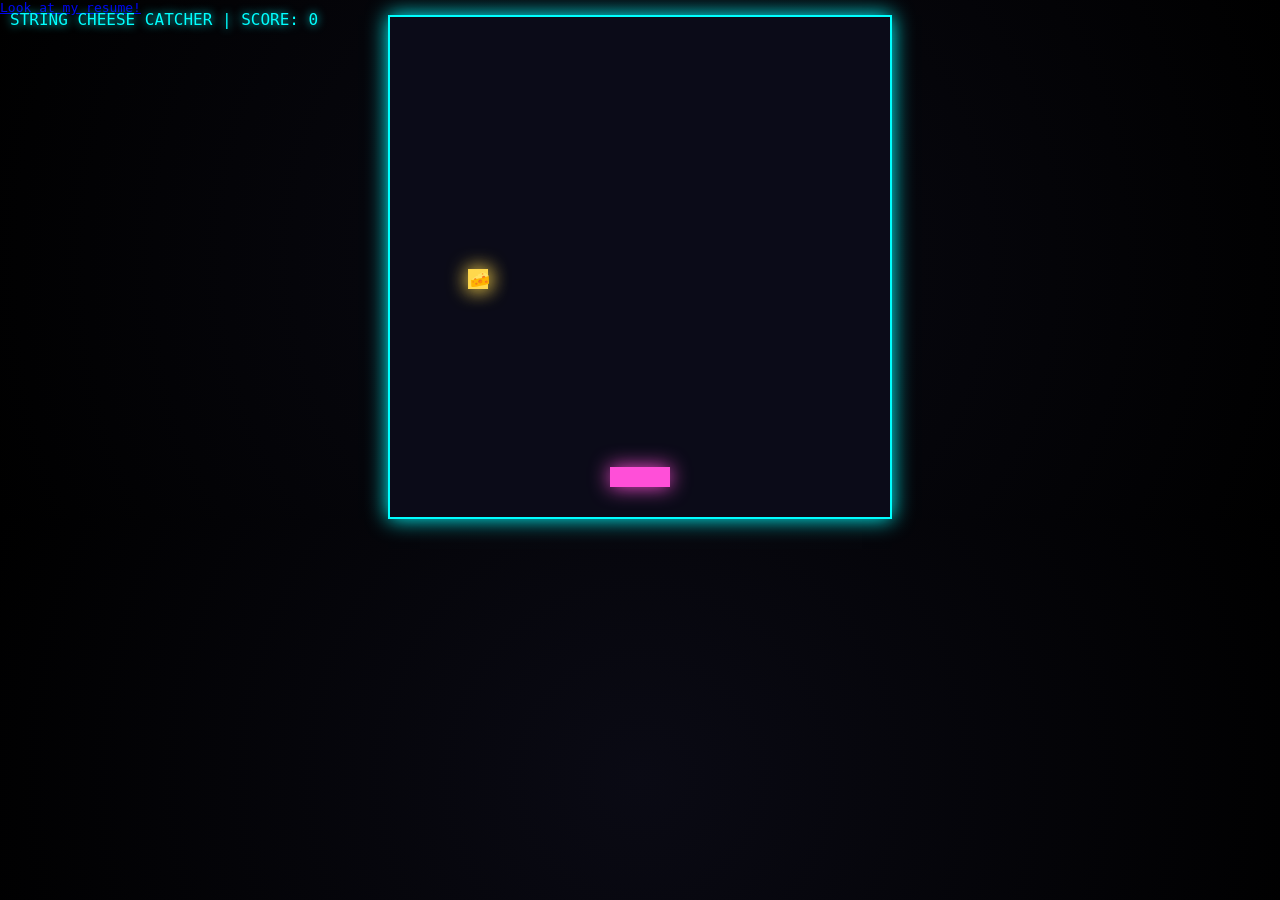
==== game.html @ 1f61ea77 "Add files via upload" ====
<!DOCTYPE html>
<html lang="en">
<head>
<meta charset="UTF-8" />
<title>String Cheese Catcher</title>

<a href = "pages/resume.html">Look at my resume!</a>

<style>
body {
  margin: 0;
  background: radial-gradient(circle at center, #0a0a14, #000);
  font-family: monospace;
  color: #0ff;
  overflow: hidden;
}

canvas {
  display: block;
  margin: auto;
  background: #0b0b18;
  border: 2px solid #0ff;
  box-shadow: 0 0 20px #0ff;
}

#hud {
  position: fixed;
  top: 10px;
  left: 10px;
  font-size: 16px;
  text-shadow: 0 0 10px #0ff;
}
</style>
</head>

<body>

<div id="hud">STRING CHEESE CATCHER | SCORE: 0</div>
<canvas id="game" width="500" height="500"></canvas>

<script>
const canvas = document.getElementById("game");
const ctx = canvas.getContext("2d");
const hud = document.getElementById("hud");

const player = {
  x: 220,
  y: 450,
  w: 60,
  h: 20,
  speed: 8
};

const cheese = {
  x: Math.random() * 460,
  y: -20,
  size: 20,
  fallSpeed: 4
};

let score = 0;

document.addEventListener("keydown", e => {
  if (e.key === "ArrowLeft") player.x -= player.speed;
  if (e.key === "ArrowRight") player.x += player.speed;
});

// keep inside screen
function clampPlayer() {
  if (player.x < 0) player.x = 0;
  if (player.x > 440) player.x = 440;
}

function resetCheese() {
  cheese.x = Math.random() * 460;
  cheese.y = -20;
}

function update() {
  cheese.y += cheese.fallSpeed;

  // collision
  if (
    cheese.y + cheese.size >= player.y &&
    cheese.x >= player.x &&
    cheese.x <= player.x + player.w
  ) {
    score++;
    resetCheese();

    // optional difficulty ramp
    cheese.fallSpeed += 0.1;
  }

  // missed
  if (cheese.y > 500) {
    resetCheese();
    cheese.fallSpeed = 4;
    score = 0;
  }

  clampPlayer();
}

function draw() {
  ctx.clearRect(0, 0, canvas.width, canvas.height);

  // player (basket)
  ctx.fillStyle = "#ff4fd8";
  ctx.shadowColor = "#ff4fd8";
  ctx.shadowBlur = 20;
  ctx.fillRect(player.x, player.y, player.w, player.h);

  // cheese
  ctx.shadowColor = "#ffd84d";
  ctx.shadowBlur = 20;
  ctx.fillStyle = "#ffd84d";
  ctx.fillRect(cheese.x, cheese.y, cheese.size, cheese.size);

  ctx.font = "16px monospace";
  ctx.fillStyle = "#000";
  ctx.fillText("🧀", cheese.x + 2, cheese.y + 16);

  ctx.shadowBlur = 0;

  hud.textContent = `STRING CHEESE CATCHER | SCORE: ${score}`;
}

function loop() {
  update();
  draw();
  requestAnimationFrame(loop);
}

loop();
</script>

</body>
</html>
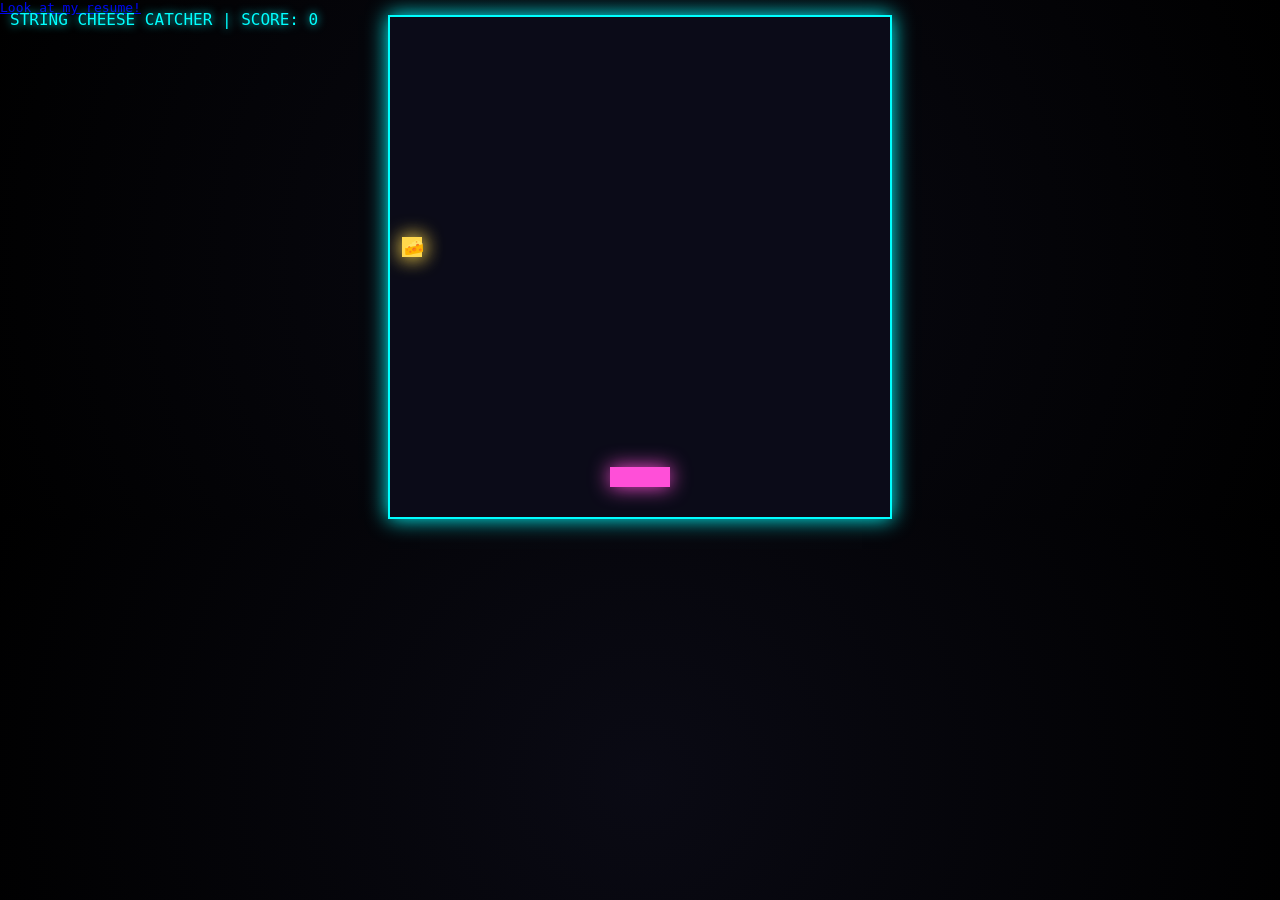
==== commit 17670c4f: "Update game.html" ====
--- a/game.html
+++ b/game.html
@@ -4,7 +4,7 @@
 <meta charset="UTF-8" />
 <title>String Cheese Catcher</title>
 
-<a href = "pages/resume.html">Look at my resume!</a>
+<a href = "resume.html">Look at my resume!</a>
 
 <style>
 body {
@@ -136,4 +136,4 @@
 </script>
 
 </body>
-</html>+</html>
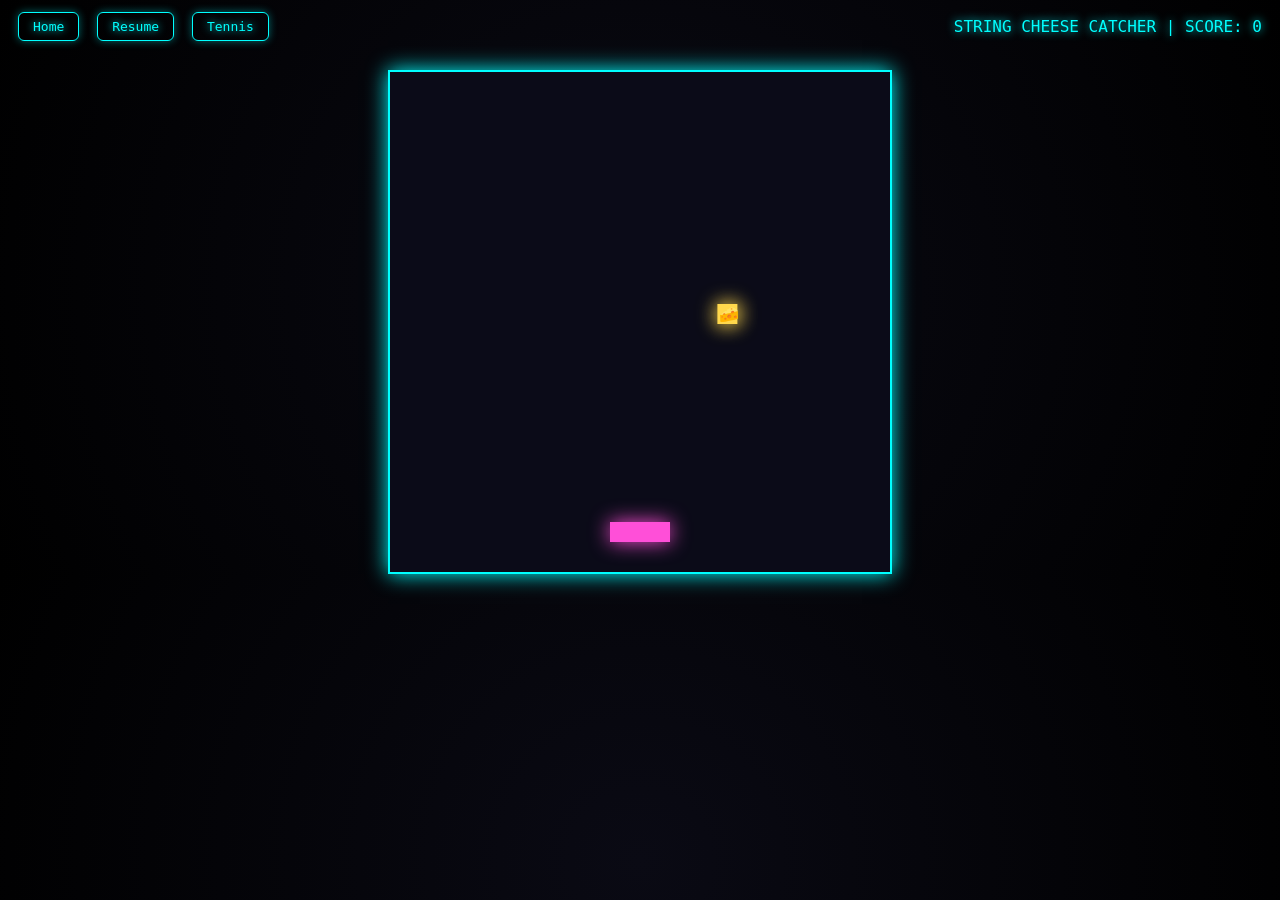
==== commit 8772ba6b: "Update game.html" ====
--- a/game.html
+++ b/game.html
@@ -3,9 +3,6 @@
 <head>
 <meta charset="UTF-8" />
 <title>String Cheese Catcher</title>
-
-<a href = "resume.html">Look at my resume!</a>
-
 <style>
 body {
   margin: 0;
@@ -15,27 +12,61 @@
   overflow: hidden;
 }
 
+.topbar {
+  position: fixed;
+  top: 0;
+  left: 0;
+  right: 0;
+  display: flex;
+  justify-content: space-between;
+  align-items: center;
+  padding: 12px 18px;
+  z-index: 10;
+}
+
+.nav a {
+  display: inline-block;
+  color: #0ff;
+  text-decoration: none;
+  border: 1px solid #0ff;
+  border-radius: 6px;
+  padding: 6px 14px;
+  margin-right: 10px;
+  text-shadow: 0 0 8px #0ff;
+  box-shadow: 0 0 8px rgba(0, 255, 255, 0.4);
+  transition: background 0.2s ease, color 0.2s ease;
+}
+.nav a:hover {
+  background: #0ff;
+  color: #0b0b18;
+  text-shadow: none;
+}
+
+#hud {
+  font-size: 16px;
+  text-shadow: 0 0 10px #0ff;
+}
+
 canvas {
   display: block;
-  margin: auto;
+  margin: 70px auto 0;
   background: #0b0b18;
   border: 2px solid #0ff;
   box-shadow: 0 0 20px #0ff;
 }
-
-#hud {
-  position: fixed;
-  top: 10px;
-  left: 10px;
-  font-size: 16px;
-  text-shadow: 0 0 10px #0ff;
-}
 </style>
 </head>
-
 <body>
 
-<div id="hud">STRING CHEESE CATCHER | SCORE: 0</div>
+<div class="topbar">
+  <div class="nav">
+    <a href="index.html">Home</a>
+    <a href="resume.html">Resume</a>
+    <a href="tennis.html">Tennis</a>
+  </div>
+  <div id="hud">STRING CHEESE CATCHER | SCORE: 0</div>
+</div>
+
 <canvas id="game" width="500" height="500"></canvas>
 
 <script>
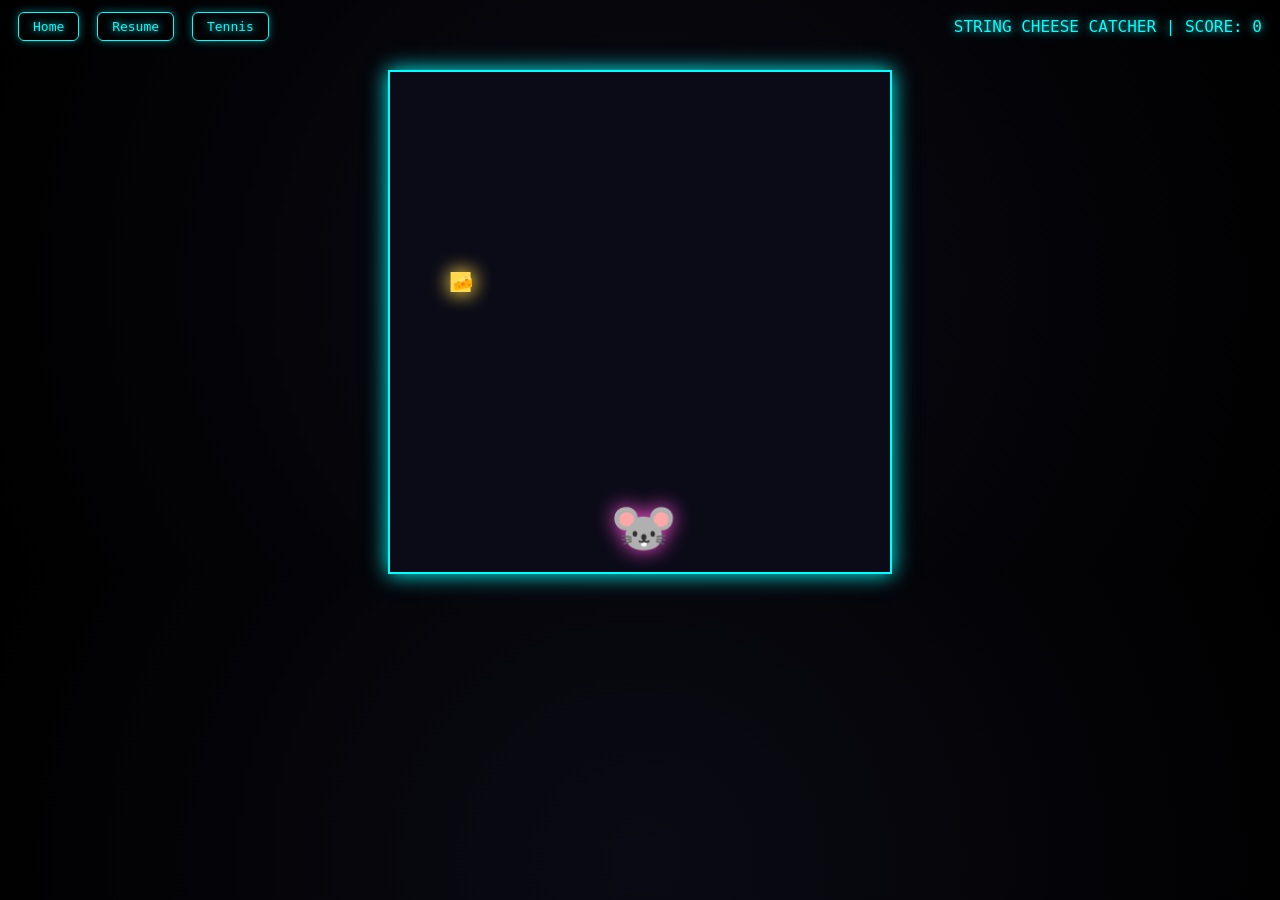
==== commit ae5e633b: "Update game.html" ====
--- a/game.html
+++ b/game.html
@@ -79,7 +79,7 @@
   y: 450,
   w: 60,
   h: 20,
-  speed: 8
+  speed: 15
 };
 
 const cheese = {
@@ -136,11 +136,11 @@
 function draw() {
   ctx.clearRect(0, 0, canvas.width, canvas.height);
 
-  // player (basket)
-  ctx.fillStyle = "#ff4fd8";
+  // player (mouse)
   ctx.shadowColor = "#ff4fd8";
   ctx.shadowBlur = 20;
-  ctx.fillRect(player.x, player.y, player.w, player.h);
+  ctx.font = "54px serif";
+  ctx.fillText("🐭", player.x, player.y + 24);
 
   // cheese
   ctx.shadowColor = "#ffd84d";
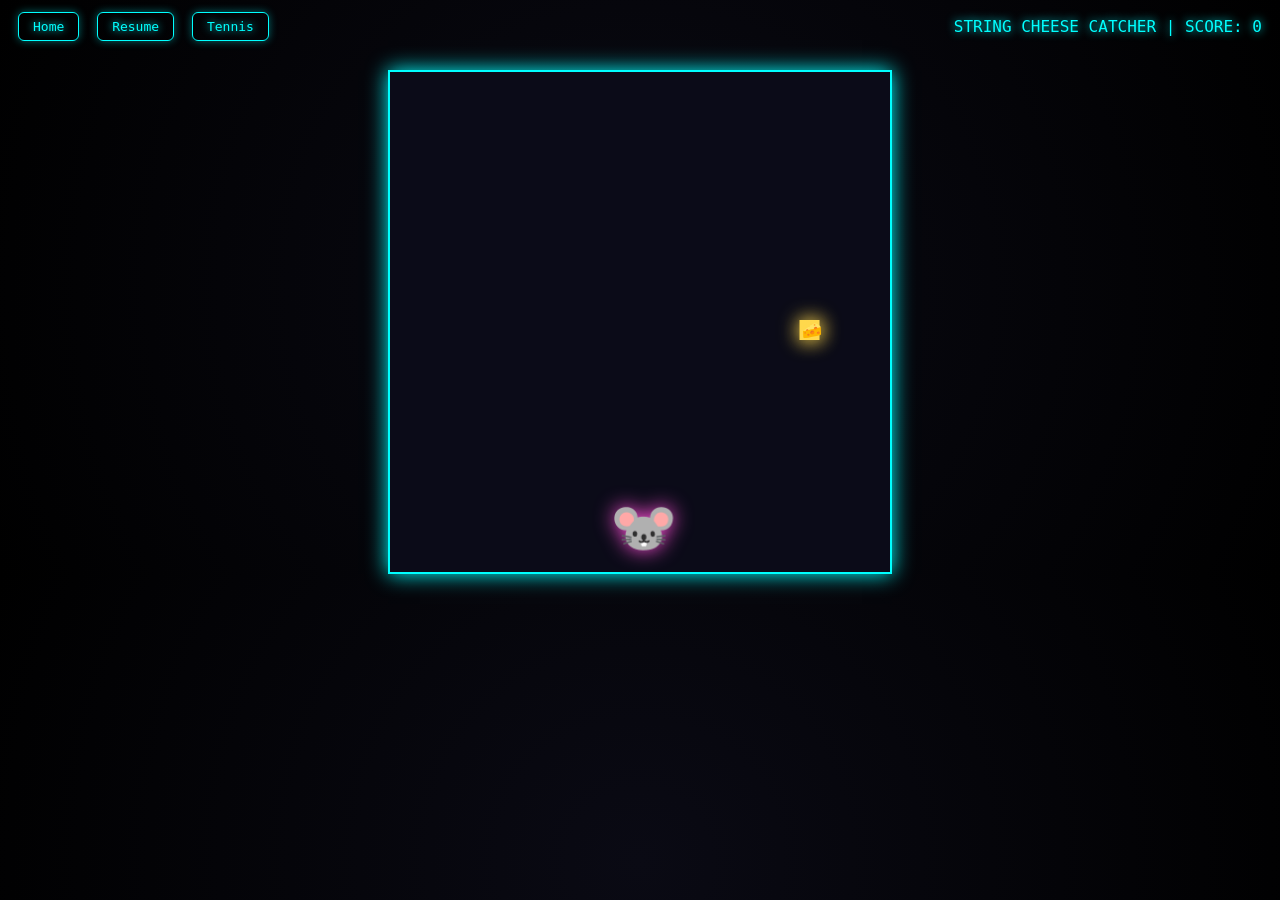
==== commit 49c08a57: "Update game.html" ====
--- a/game.html
+++ b/game.html
@@ -79,7 +79,7 @@
   y: 450,
   w: 60,
   h: 20,
-  speed: 15
+  speed: 20
 };
 
 const cheese = {
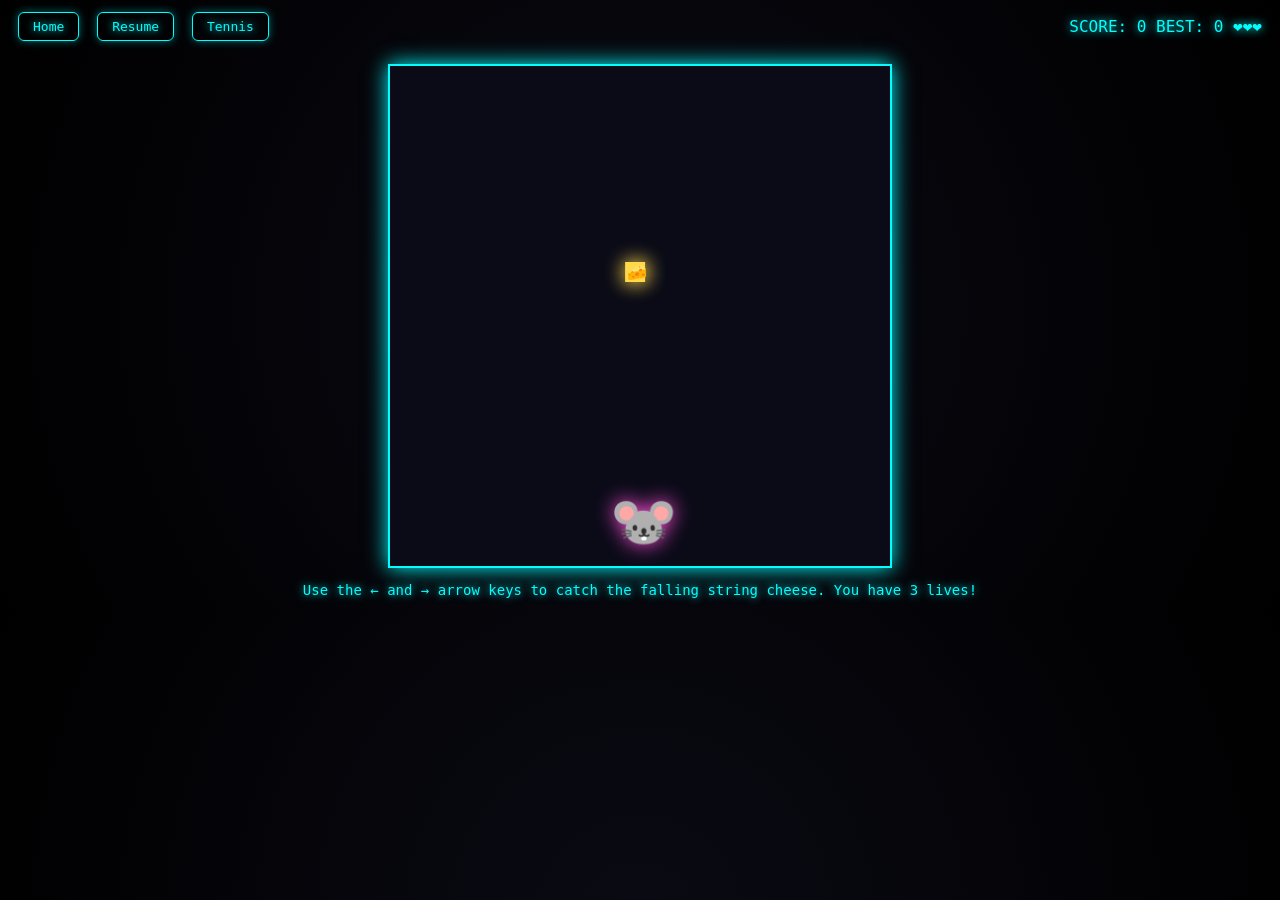
==== commit 07802a2d: "Update game.html" ====
--- a/game.html
+++ b/game.html
@@ -49,10 +49,18 @@
 
 canvas {
   display: block;
-  margin: 70px auto 0;
+  margin: 64px auto 0;
   background: #0b0b18;
   border: 2px solid #0ff;
   box-shadow: 0 0 20px #0ff;
+}
+
+.instructions {
+  text-align: center;
+  margin-top: 14px;
+  font-size: 14px;
+  color: #0ff;
+  text-shadow: 0 0 8px #0ff;
 }
 </style>
 </head>
@@ -64,10 +72,11 @@
     <a href="resume.html">Resume</a>
     <a href="tennis.html">Tennis</a>
   </div>
-  <div id="hud">STRING CHEESE CATCHER | SCORE: 0</div>
+  <div id="hud">SCORE: 0   BEST: 0   ❤️❤️❤️</div>
 </div>
 
 <canvas id="game" width="500" height="500"></canvas>
+<p class="instructions">Use the ← and → arrow keys to catch the falling string cheese. You have 3 lives!</p>
 
 <script>
 const canvas = document.getElementById("game");
@@ -79,7 +88,7 @@
   y: 450,
   w: 60,
   h: 20,
-  speed: 20
+  speed: 15
 };
 
 const cheese = {
@@ -90,11 +99,28 @@
 };
 
 let score = 0;
+let best = 0;
+let lives = 3;
+let gameOver = false;
 
 document.addEventListener("keydown", e => {
   if (e.key === "ArrowLeft") player.x -= player.speed;
   if (e.key === "ArrowRight") player.x += player.speed;
+  if (gameOver && (e.key === "r" || e.key === "R" || e.key === "Enter")) restart();
 });
+
+// click to restart after a game over
+canvas.addEventListener("click", () => {
+  if (gameOver) restart();
+});
+
+function restart() {
+  score = 0;
+  lives = 3;
+  cheese.fallSpeed = 4;
+  resetCheese();
+  gameOver = false;
+}
 
 // keep inside screen
 function clampPlayer() {
@@ -108,6 +134,8 @@
 }
 
 function update() {
+  if (gameOver) return;
+
   cheese.y += cheese.fallSpeed;
 
   // collision
@@ -117,17 +145,22 @@
     cheese.x <= player.x + player.w
   ) {
     score++;
+    if (score > best) best = score;
     resetCheese();
 
-    // optional difficulty ramp
+    // difficulty ramp
     cheese.fallSpeed += 0.1;
   }
 
   // missed
   if (cheese.y > 500) {
+    lives--;
     resetCheese();
     cheese.fallSpeed = 4;
-    score = 0;
+    if (lives <= 0) {
+      gameOver = true;
+      if (score > best) best = score;
+    }
   }
 
   clampPlayer();
@@ -154,7 +187,28 @@
 
   ctx.shadowBlur = 0;
 
-  hud.textContent = `STRING CHEESE CATCHER | SCORE: ${score}`;
+  // game over screen
+  if (gameOver) {
+    ctx.fillStyle = "rgba(0, 0, 0, 0.72)";
+    ctx.fillRect(0, 0, canvas.width, canvas.height);
+
+    ctx.fillStyle = "#0ff";
+    ctx.shadowColor = "#0ff";
+    ctx.shadowBlur = 20;
+    ctx.textAlign = "center";
+
+    ctx.font = "42px monospace";
+    ctx.fillText("GAME OVER", 250, 220);
+
+    ctx.font = "20px monospace";
+    ctx.fillText("Final Score: " + score, 250, 270);
+    ctx.fillText("Press R or click to play again", 250, 310);
+
+    ctx.textAlign = "left";
+    ctx.shadowBlur = 0;
+  }
+
+  hud.textContent = `SCORE: ${score}   BEST: ${best}   ${"❤️".repeat(lives)}`;
 }
 
 function loop() {
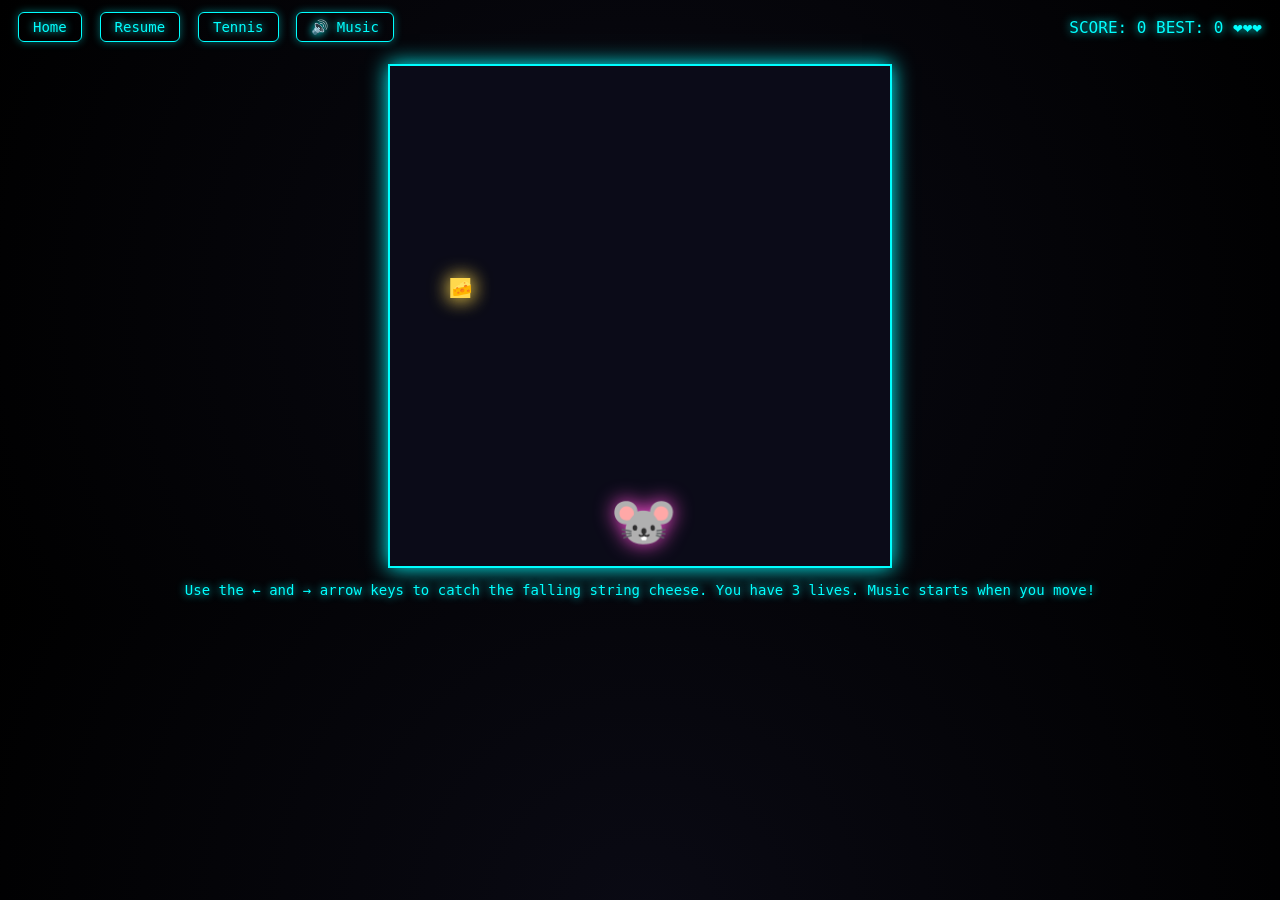
==== commit f3e1e44a: "Update game.html" ====
--- a/game.html
+++ b/game.html
@@ -24,19 +24,23 @@
   z-index: 10;
 }
 
-.nav a {
+.nav a, .sound-btn {
   display: inline-block;
   color: #0ff;
+  background: transparent;
   text-decoration: none;
   border: 1px solid #0ff;
   border-radius: 6px;
   padding: 6px 14px;
   margin-right: 10px;
+  font-family: monospace;
+  font-size: 14px;
+  cursor: pointer;
   text-shadow: 0 0 8px #0ff;
   box-shadow: 0 0 8px rgba(0, 255, 255, 0.4);
   transition: background 0.2s ease, color 0.2s ease;
 }
-.nav a:hover {
+.nav a:hover, .sound-btn:hover {
   background: #0ff;
   color: #0b0b18;
   text-shadow: none;
@@ -71,24 +75,26 @@
     <a href="index.html">Home</a>
     <a href="resume.html">Resume</a>
     <a href="tennis.html">Tennis</a>
+    <button id="soundBtn" class="sound-btn">🔊 Music</button>
   </div>
   <div id="hud">SCORE: 0   BEST: 0   ❤️❤️❤️</div>
 </div>
 
 <canvas id="game" width="500" height="500"></canvas>
-<p class="instructions">Use the ← and → arrow keys to catch the falling string cheese. You have 3 lives!</p>
+<p class="instructions">Use the ← and → arrow keys to catch the falling string cheese. You have 3 lives. Music starts when you move!</p>
 
 <script>
 const canvas = document.getElementById("game");
 const ctx = canvas.getContext("2d");
 const hud = document.getElementById("hud");
+const soundBtn = document.getElementById("soundBtn");
 
 const player = {
   x: 220,
   y: 450,
   w: 60,
   h: 20,
-  speed: 15
+  speed: 18
 };
 
 const cheese = {
@@ -102,15 +108,73 @@
 let best = 0;
 let lives = 3;
 let gameOver = false;
-
+let bubbleTimer = 0;   // frames the "Go Cougars!" bubble stays up
+
+/* ---------- Audio (Web Audio API, no files needed) ---------- */
+let audioCtx = null;
+let musicOn = true;
+let musicTimer = null;
+let step = 0;
+
+const melody = [659, 659, 784, 784, 880, 880, 784, 0, 698, 698, 659, 659, 587, 587, 523, 0];
+const bass = [131, 175, 196, 147];
+
+function initAudio() {
+  try {
+    if (!audioCtx) audioCtx = new (window.AudioContext || window.webkitAudioContext)();
+    if (audioCtx.state === "suspended") audioCtx.resume();
+    startMusic();
+  } catch (e) { /* audio unsupported, game still works */ }
+}
+
+function playTone(freq, duration, type, volume) {
+  if (!audioCtx || !musicOn) return;
+  const osc = audioCtx.createOscillator();
+  const gain = audioCtx.createGain();
+  osc.type = type;
+  osc.frequency.value = freq;
+  const now = audioCtx.currentTime;
+  gain.gain.setValueAtTime(0.0001, now);
+  gain.gain.linearRampToValueAtTime(volume, now + 0.01);
+  gain.gain.exponentialRampToValueAtTime(0.0001, now + duration);
+  osc.connect(gain);
+  gain.connect(audioCtx.destination);
+  osc.start(now);
+  osc.stop(now + duration);
+}
+
+function startMusic() {
+  if (musicTimer) return;
+  musicTimer = setInterval(() => {
+    if (!musicOn || !audioCtx) return;
+    const note = melody[step % melody.length];
+    if (note) playTone(note, 0.18, "triangle", 0.10);
+    if (step % 4 === 0) playTone(bass[Math.floor(step / 4) % bass.length], 0.35, "sine", 0.16);
+    step++;
+  }, 200);
+}
+
+function catchSound() {
+  playTone(988, 0.10, "square", 0.20);
+  setTimeout(() => playTone(1318, 0.12, "square", 0.20), 60);
+}
+
+soundBtn.addEventListener("click", () => {
+  initAudio();
+  musicOn = !musicOn;
+  soundBtn.textContent = musicOn ? "🔊 Music" : "🔇 Muted";
+});
+
+/* ---------- Controls ---------- */
 document.addEventListener("keydown", e => {
+  initAudio();
   if (e.key === "ArrowLeft") player.x -= player.speed;
   if (e.key === "ArrowRight") player.x += player.speed;
   if (gameOver && (e.key === "r" || e.key === "R" || e.key === "Enter")) restart();
 });
 
-// click to restart after a game over
 canvas.addEventListener("click", () => {
+  initAudio();
   if (gameOver) restart();
 });
 
@@ -118,11 +182,12 @@
   score = 0;
   lives = 3;
   cheese.fallSpeed = 4;
+  bubbleTimer = 0;
   resetCheese();
   gameOver = false;
 }
 
-// keep inside screen
+/* ---------- Game logic ---------- */
 function clampPlayer() {
   if (player.x < 0) player.x = 0;
   if (player.x > 440) player.x = 440;
@@ -146,9 +211,9 @@
   ) {
     score++;
     if (score > best) best = score;
+    bubbleTimer = 48;     // show "Go Cougars!"
+    catchSound();
     resetCheese();
-
-    // difficulty ramp
     cheese.fallSpeed += 0.1;
   }
 
@@ -163,9 +228,55 @@
     }
   }
 
+  if (bubbleTimer > 0) bubbleTimer--;
   clampPlayer();
 }
 
+/* ---------- Speech bubble ---------- */
+function drawBubble(centerX, topY, text) {
+  ctx.font = "bold 16px 'Trebuchet MS', sans-serif";
+  const w = ctx.measureText(text).width + 28;
+  const h = 34;
+  let x = centerX - w / 2;
+  if (x < 6) x = 6;
+  if (x + w > canvas.width - 6) x = canvas.width - 6 - w;
+  const y = topY;
+  const r = 10;
+
+  // bubble body
+  ctx.fillStyle = "#ffffff";
+  ctx.strokeStyle = "#002E5D";
+  ctx.lineWidth = 2;
+  ctx.beginPath();
+  ctx.moveTo(x + r, y);
+  ctx.arcTo(x + w, y, x + w, y + h, r);
+  ctx.arcTo(x + w, y + h, x, y + h, r);
+  ctx.arcTo(x, y + h, x, y, r);
+  ctx.arcTo(x, y, x + w, y, r);
+  ctx.closePath();
+  ctx.fill();
+  ctx.stroke();
+
+  // pointer
+  const px = Math.min(Math.max(centerX, x + 20), x + w - 20);
+  ctx.beginPath();
+  ctx.moveTo(px - 8, y + h - 1);
+  ctx.lineTo(px, y + h + 12);
+  ctx.lineTo(px + 8, y + h - 1);
+  ctx.closePath();
+  ctx.fillStyle = "#ffffff";
+  ctx.fill();
+
+  // text
+  ctx.fillStyle = "#002E5D";
+  ctx.textAlign = "center";
+  ctx.textBaseline = "middle";
+  ctx.fillText(text, x + w / 2, y + h / 2);
+  ctx.textAlign = "left";
+  ctx.textBaseline = "alphabetic";
+}
+
+/* ---------- Render ---------- */
 function draw() {
   ctx.clearRect(0, 0, canvas.width, canvas.height);
 
@@ -187,6 +298,11 @@
 
   ctx.shadowBlur = 0;
 
+  // speech bubble
+  if (bubbleTimer > 0) {
+    drawBubble(player.x + player.w / 2, 392, "Go Cougars!");
+  }
+
   // game over screen
   if (gameOver) {
     ctx.fillStyle = "rgba(0, 0, 0, 0.72)";
